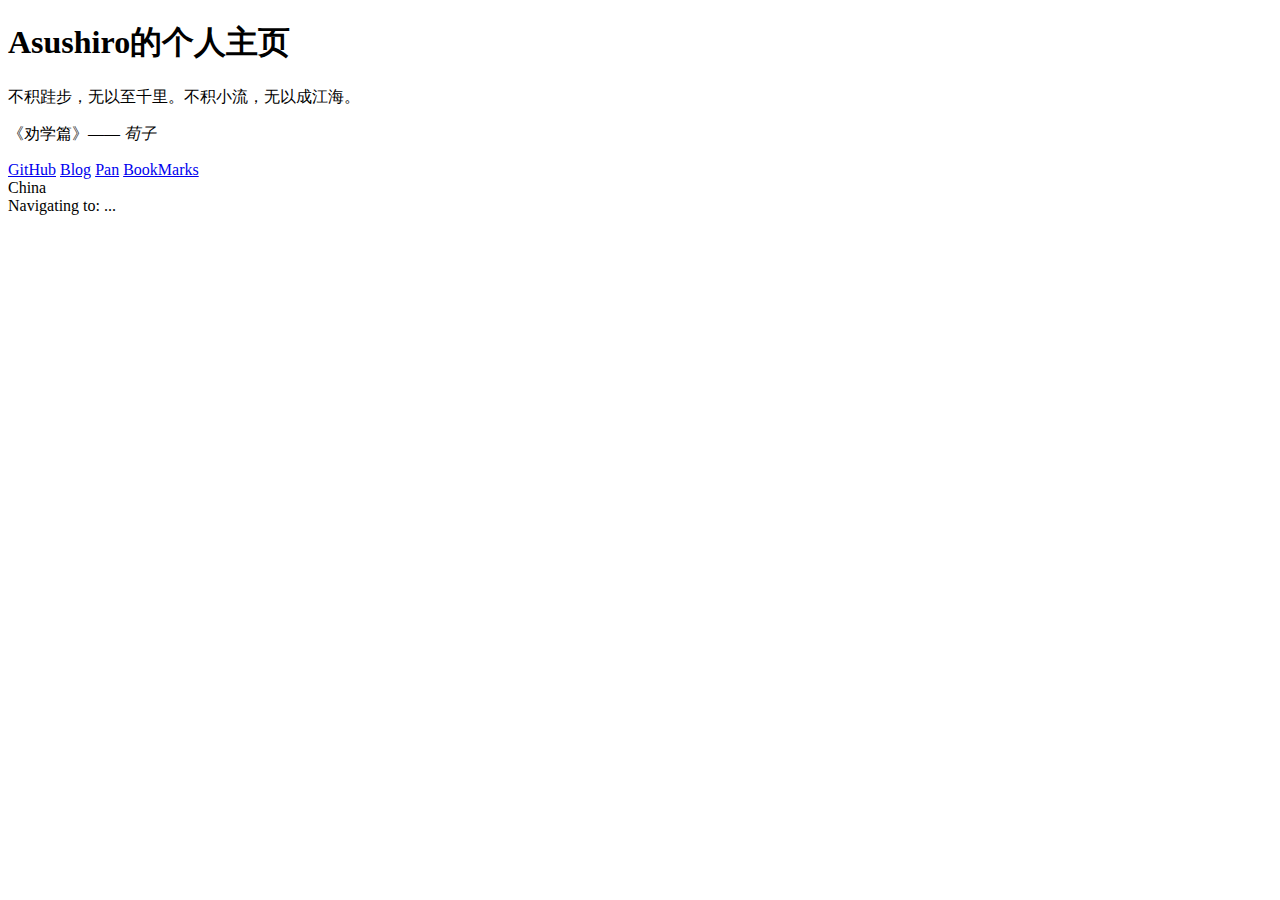
==== index.html @ 63e658f8 "Update index.html" ====
<!doctype html>
<html lang="zh" class="no-js">
<head>
  <meta charset="utf-8">
  <meta http-equiv="X-UA-Compatible" content="IE=edge">
  <meta name="viewport" content="width=device-width, initial-scale=1">
  <title>Asushiro</title>
  <meta name="Description" content="Home Page of Asushiro">
  <meta name="color-scheme" content="dark light">
  <script>(function(H){H.className=H.className.replace(/\bno-js\b/,'js')})(document.documentElement)</script>
  <link rel="stylesheet" type="text/css" href="assets/css/main.css"/>
</head>

<body>
  <div class="vi">
    <h1 class="animate-slide-in-down">Asushiro的个人主页</h1>
    <div class="quote">
      <span class="quote-line quote-line-start animate-slide-in-left"></span>
      <span class="quote-icon quote-icon-start animate-slide-in-down">
        <i class="icon icon-quotes-left"></i>
      </span>
      <p class="quote-content animate-slide-in-down">不积跬步，无以至千里。不积小流，无以成江海。</p>
      <p class="quote-author animate-slide-in-down">《劝学篇》—— <em>荀子</em></p>
      <span class="quote-icon quote-icon-end animate-slide-in-up">
        <i class="icon icon-quotes-right"></i>
      </span>
      <span class="quote-line quote-line-end animate-slide-in-right"></span>
    </div>
    <div class="links">
      <a href="https://github.com/Asushiro" class="animate-slide-in-down">GitHub</a>
      <a href="https://blog.akapen.top" class="animate-slide-in-down">Blog</a>
      <a href="https://pan.akapen.top" class="animate-slide-in-down">Pan</a>
      <a href="https://akapen.top/bookmarks.html" class="animate-slide-in-down">BookMarks</a>
    </div>
    <div class="location">
      <span class="location-icon animate-slide-in-up">
        <i class="icon icon-map-pin"></i>
      </span>
      <span class="location-text animate-slide-in-down">China</span>
    </div>
    <div class="relocating">
      Navigating to: <span class="relocate-location"></span>...
    </div>
  </div>

  <script src="assets/vendors/jquery-3.3.1.min.js"></script>
  <script>
    $(function () {
      var SLIDE_IN_DOWN = { opacity: 1, top: 0 };
      var SLIDE_IN_UP = { opacity: 1, bottom: 0 };
      var SLIDE_IN_LEFT = { left: 0 };
      var SLIDE_IN_RIGHT = { right: 0 };

      registerCheatCode();
      executeAnimations();

      function executeAnimations() {
        $.when()
          .then(animateTitle)
          .then(animateQuote)
          .then(animateLinks)
          .then(animateLocation);
      }

      function animateTitle() {
        return animate('h1', SLIDE_IN_DOWN);
      }

      function animateQuote() {
        return $.when(
          animate('.quote-line-start', SLIDE_IN_LEFT),
          animate('.quote-line-end',SLIDE_IN_RIGHT),
          animate('.quote-icon-start', SLIDE_IN_DOWN),
          animate('.quote-icon-end', SLIDE_IN_UP)
        )
          .then(function () {
            return animate('.quote-content', SLIDE_IN_DOWN);
          })
          .then(function () {
            return animate('.quote-author', SLIDE_IN_DOWN);
          });
      }

      function animateLinks() {
        var DELAY_STEP = 200;
        var elements = $('.links a');
        var concurrent = $.makeArray(elements)
          .map(function (element, index) {
            return animate(element, SLIDE_IN_DOWN, index * DELAY_STEP);
          });

        return $.when.apply($, concurrent);
      }

      function animateLocation() {
        return $.when(
          animate('.location-icon', SLIDE_IN_UP),
          animate('.location-text', SLIDE_IN_DOWN)
        );
      }

      function animate(selector, properties, delay, options) {
        delay = delay || 0;
        return $(selector).delay(delay)
          .animate(properties, options)
          .promise();
      }

      function registerCheatCode() {
        $(document.body).on('keydown', function (event) {
          var KEY_B = 66;

          if (event.which === KEY_B) {
            $('.relocate-location').text('Bookmark Page');
            $('.relocating').css('opacity', 1);

            window.setTimeout(function () {
              window.location.href = '/bookmarks.html';
            }, 1000);
          }
        });
      }
    });
  </script>
</body>
</html>
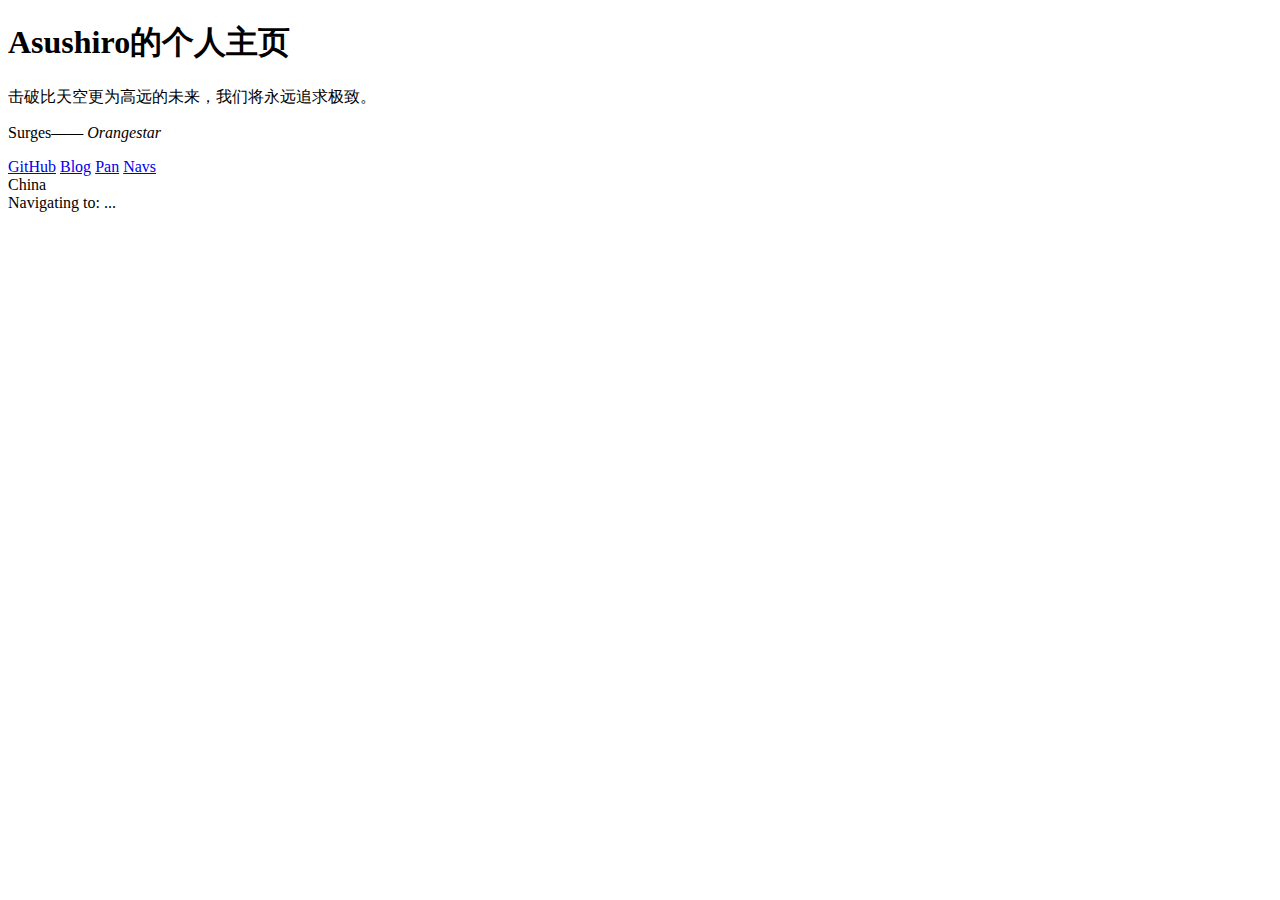
==== commit 45005dbe: "Update index.html" ====
--- a/index.html
+++ b/index.html
@@ -4,7 +4,7 @@
   <meta charset="utf-8">
   <meta http-equiv="X-UA-Compatible" content="IE=edge">
   <meta name="viewport" content="width=device-width, initial-scale=1">
-  <title>Asushiro</title>
+  <title>Asushiro的个人页</title>
   <meta name="Description" content="Home Page of Asushiro">
   <meta name="color-scheme" content="dark light">
   <script>(function(H){H.className=H.className.replace(/\bno-js\b/,'js')})(document.documentElement)</script>
@@ -13,14 +13,17 @@
 
 <body>
   <div class="vi">
-    <h1 class="animate-slide-in-down">Asushiro的个人主页</h1>
+    <h1 class="animate-slide-in-down">
+      <link  rel="icon" href="favicon.ico">
+      Asushiro的个人主页
+    </h1>
     <div class="quote">
       <span class="quote-line quote-line-start animate-slide-in-left"></span>
       <span class="quote-icon quote-icon-start animate-slide-in-down">
         <i class="icon icon-quotes-left"></i>
       </span>
-      <p class="quote-content animate-slide-in-down">不积跬步，无以至千里。不积小流，无以成江海。</p>
-      <p class="quote-author animate-slide-in-down">《劝学篇》—— <em>荀子</em></p>
+      <p class="quote-content animate-slide-in-down">击破比天空更为高远的未来，我们将永远追求极致。</p>
+      <p class="quote-author animate-slide-in-down">Surges—— <em>Orangestar</em></p>
       <span class="quote-icon quote-icon-end animate-slide-in-up">
         <i class="icon icon-quotes-right"></i>
       </span>
@@ -30,7 +33,7 @@
       <a href="https://github.com/Asushiro" class="animate-slide-in-down">GitHub</a>
       <a href="https://blog.akapen.top" class="animate-slide-in-down">Blog</a>
       <a href="https://pan.akapen.top" class="animate-slide-in-down">Pan</a>
-      <a href="https://akapen.top/bookmarks.html" class="animate-slide-in-down">BookMarks</a>
+      <a href="https://akapen.top/navs.html" class="animate-slide-in-down">Navs</a>
     </div>
     <div class="location">
       <span class="location-icon animate-slide-in-up">
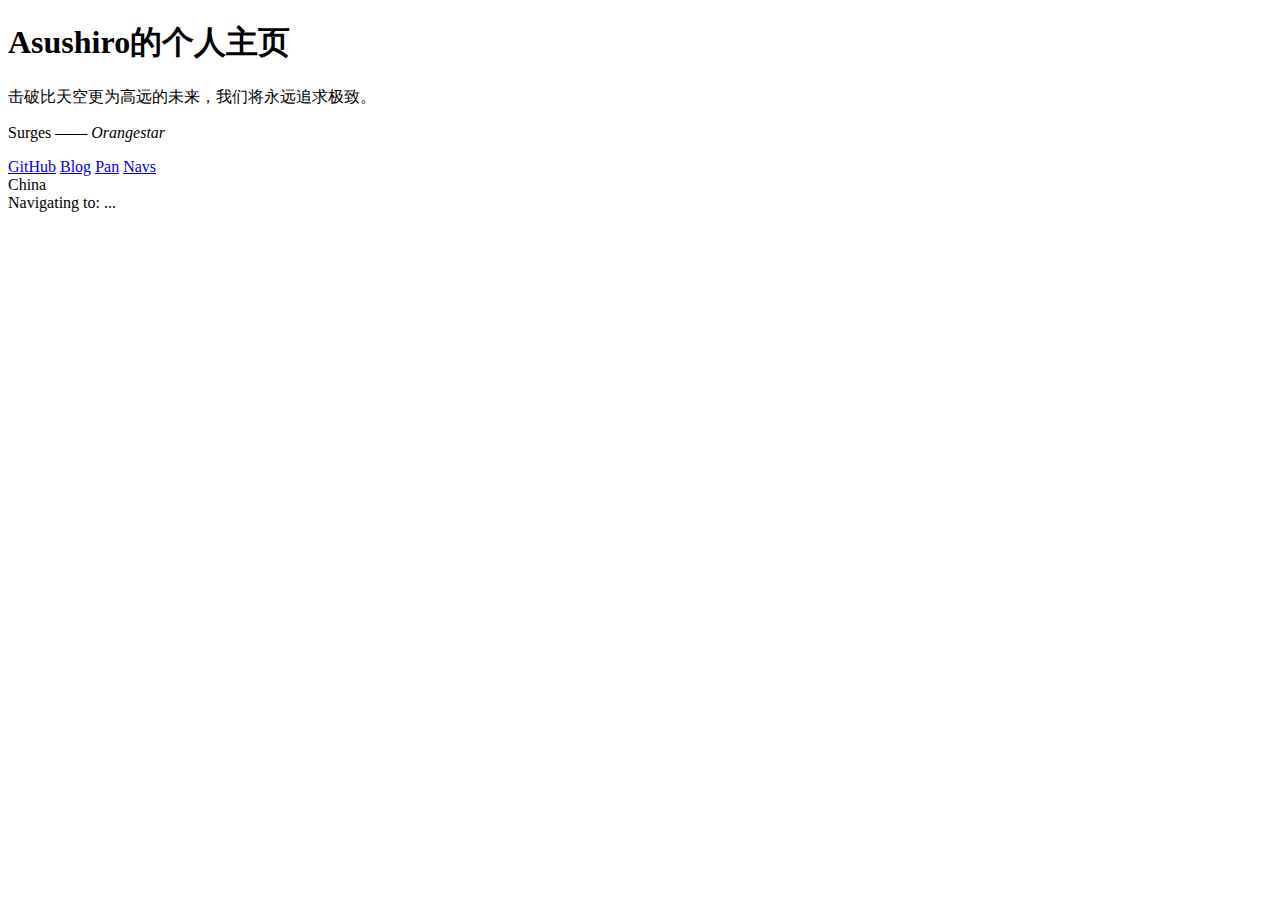
==== commit c670cd32: "Update index.html" ====
--- a/index.html
+++ b/index.html
@@ -23,7 +23,7 @@
         <i class="icon icon-quotes-left"></i>
       </span>
       <p class="quote-content animate-slide-in-down">击破比天空更为高远的未来，我们将永远追求极致。</p>
-      <p class="quote-author animate-slide-in-down">Surges—— <em>Orangestar</em></p>
+      <p class="quote-author animate-slide-in-down"> Surges —— <em>Orangestar</em></p>
       <span class="quote-icon quote-icon-end animate-slide-in-up">
         <i class="icon icon-quotes-right"></i>
       </span>
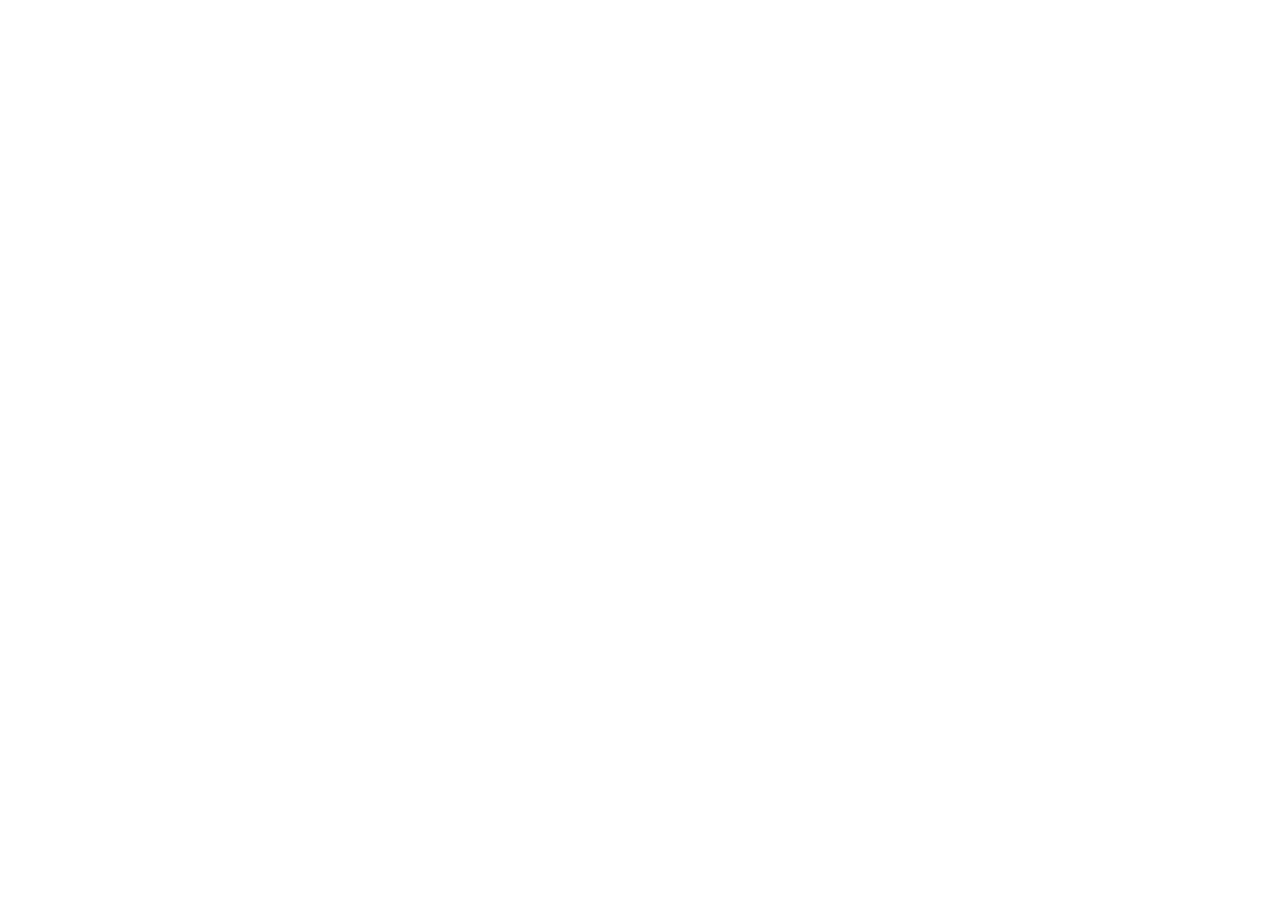
==== commit 488fd489: "upload" ====
--- a/index.html
+++ b/index.html
@@ -30,7 +30,6 @@
       <span class="quote-line quote-line-end animate-slide-in-right"></span>
     </div>
     <div class="links">
-      <a href="https://github.com/Asushiro" class="animate-slide-in-down">GitHub</a>
       <a href="https://blog.akapen.top" class="animate-slide-in-down">Blog</a>
       <a href="https://pan.akapen.top" class="animate-slide-in-down">Pan</a>
       <a href="https://akapen.top/navs.html" class="animate-slide-in-down">Navs</a>
@@ -118,7 +117,7 @@
             $('.relocating').css('opacity', 1);
 
             window.setTimeout(function () {
-              window.location.href = '/bookmarks.html';
+              window.location.href = '/navs.html';
             }, 1000);
           }
         });
--- a/assets/css/main.css
+++ b/assets/css/main.css
@@ -0,0 +1,218 @@
+* {
+  margin: 0;
+  padding: 0;
+}
+
+html { transition: background-color .3s ease; }
+
+body {
+  font: 16px/1.8 -apple-system, BlinkMacSystemFont, "Segoe UI", "PingFang SC",
+  "Microsoft YaHei", Helvetica, Arial, sans-serif,
+  "Apple Color Emoji", "Segoe UI Emoji";
+  text-align: center;
+}
+
+p { margin: 20px 0; }
+
+ul, ol { list-style: none; }
+
+
+/* Fonts
+/* ================================================= */
+@font-face {
+  font-family: 'icomoon';
+  src:
+    url('../fonts/icomoon.ttf?mrs7x8') format('truetype'),
+    url('../fonts/icomoon.woff?mrs7x8') format('woff'),
+    url('../fonts/icomoon.svg?mrs7x8#icomoon') format('svg');
+  font-weight: normal;
+  font-style: normal;
+}
+
+[class^="icon-"], [class*=" icon-"] {
+  /* use !important to prevent issues with browser extensions that change fonts */
+  font-family: 'icomoon' !important;
+  speak: none;
+  font-style: normal;
+  font-weight: normal;
+  font-variant: normal;
+  text-transform: none;
+  line-height: 1;
+
+  /* Better Font Rendering =========== */
+  -webkit-font-smoothing: antialiased;
+  -moz-osx-font-smoothing: grayscale;
+}
+
+.icon-map-pin:before {
+  content: "\e902";
+}
+.icon-moon:before {
+  content: "\e900";
+}
+.icon-sun:before {
+  content: "\e901";
+}
+.icon-quotes-left:before {
+  content: "\e977";
+}
+.icon-quotes-right:before {
+  content: "\e978";
+}
+
+
+/* Animation
+/* ================================================= */
+.animate-slide-in-down,
+.animate-slide-in-up {
+  position: relative;
+  opacity: 0;
+}
+
+.animate-slide-in-down { top: -10px; }
+
+.animate-slide-in-up { bottom: -10px; }
+
+.no-js .animate-slide-in-down,
+.no-js .animate-slide-in-up { opacity: 1; }
+
+.no-js .animate-slide-in-down { top: 0; }
+
+.no-js .animate-slide-in-up { bottom: 0; }
+
+.animate-slide-in-left { left: -100%; }
+.no-js .animate-slide-in-left { left: 0; }
+
+.animate-slide-in-right { right: -100%; }
+.no-js .animate-slide-in-right { right: 0; }
+
+
+/* Headline
+/* ================================================= */
+.vi {
+  margin: 100px auto 0;
+  max-width: 780px;
+}
+
+@media (max-width: 767px) {
+  .vi { margin-top: 50px; }
+}
+
+
+/* Quote
+/* ================================================= */
+.quote {
+  position: relative;
+  overflow: hidden;
+  margin: 40px 20px;
+}
+
+.quote-line {
+  display: block;
+  position: relative;
+  height: 1px;
+  transition: all .3s ease;
+}
+
+.quote cite::before {
+  content: "-";
+  padding: 0 5px;
+}
+
+.quote-icon { position: absolute; }
+
+.quote-icon.animate-slide-in-down,
+.quote-icon.animate-slide-in-up { opacity: 0; }
+.no-js .quote-icon.animate-slide-in-down,
+.no-js .quote-icon.animate-slide-in-up { opacity: 1; }
+
+.quote-icon-start { left: 0; }
+.quote-icon-start.animate-slide-in-down { top: -10px; }
+.no-js .quote-icon-start.animate-slide-in-down { top: 0; }
+
+.quote-icon-end { right: 0; }
+.quote-icon-end.animate-slide-in-up { bottom: -10px; }
+.no-js .quote-icon-end.animate-slide-in-up { bottom: 0; }
+
+.quote-content { margin: 30px auto 0; }
+
+.quote-author { margin: 10px auto 30px; }
+
+
+/* Links
+/* ================================================= */
+.links {
+  margin-top: 40px;
+  font-size: 14px;
+}
+
+.links a {
+  display: inline-block;
+  position: relative;
+  margin-left: 10px;
+  text-decoration: none;
+  border-bottom: 1px solid;
+  transition: border .3s ease, color .3s ease;
+}
+
+.links a:hover { border-bottom: 1px solid; }
+
+.links a:active { top: 1px !important; }
+
+.links a:first-child { margin-left: 0; }
+
+
+/* Location
+/* ================================================= */
+.location {
+  display: flex;
+  justify-content: center;
+  align-items: center;
+  margin-top: 40px;
+}
+
+.location-icon { font-size: 14px; }
+
+.location-text {
+  margin-left: 6px;
+  font-size: 13px;
+}
+
+.relocating {
+  opacity: 0;
+  font-size: 13px;
+  transition: all .3s ease;
+}
+
+
+/* LIGHT MODE
+/* ================================================= */
+html { background-color: white; }
+body { color: #333; }
+::selection { background: #222; color: white; }
+h1 { color: #222; }
+.quote { color: #666; }
+.quote-icon { color: #ccc; }
+.quote-line { background: #eee; }
+a { color: #333; }
+.links a { border-bottom-color: #999; }
+.links a:hover { border-bottom-color: #333; }
+.location { color: #666; }
+.relocating { color: #ccc; }
+
+
+/* DARK MODE
+/* ================================================= */
+@media (prefers-color-scheme: dark) {
+  html { background: #121621; }
+  body { color: #6C7486; }
+  ::selection { background: #222; color: #99A3BA; }
+  h1 { color: #E4ECFA; }
+  .quote { color: #6C7486; }
+  .quote-icon { color: #3F4656; }
+  .quote-line { background: #242836; }
+  a { color: #99A3BA; }
+  .links a { border-bottom-color: #6C7486; }
+  .links a:hover { color: #E4ECFA; border-bottom-color: #99A3BA; }
+  .location { color: #6C7486; }
+}
